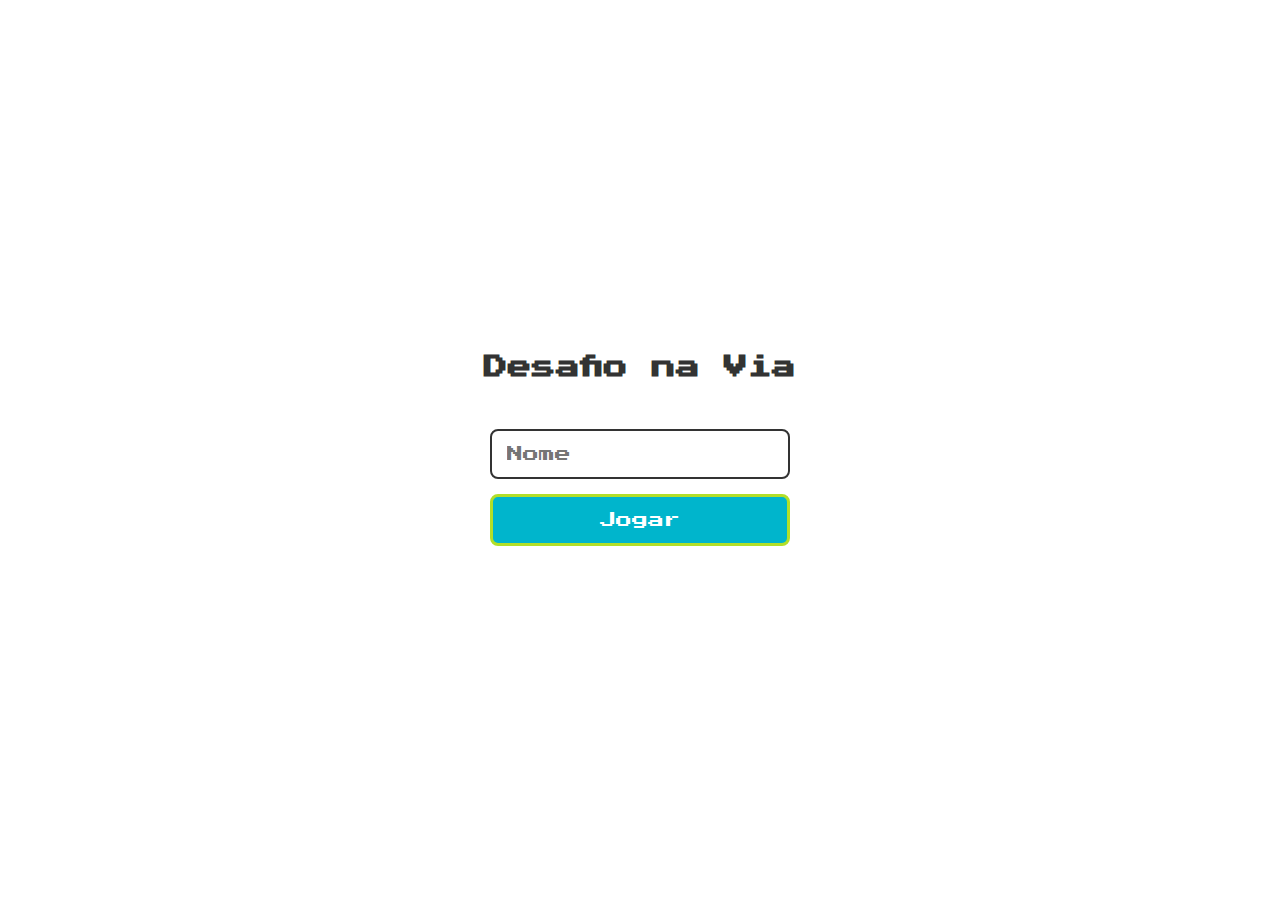
==== index.html @ 8903d3fb "first commit" ====
<!DOCTYPE html>
<html lang="en">

<head>
  <meta charset="UTF-8">
  <meta name="viewport" content="width=device-width, initial-scale=1.0">

  <link rel="stylesheet" href="./css/reset.css">
  <link rel="stylesheet" href="./css/login.css">

  <script defer src="./js/login.js"></script>
  <link rel="shortcut icon" href="./images/brain.png" type="image/x-icon">
  <title>Desafio na Via | Login</title>
</head>

<body>

  <form class="login-form">

    <div class="login__header">
      <!-- <img src="./images/logo.png" alt="logo">
      <img src="./images/cover.png" alt="brain icon"> -->
      <h1>Desafio na Via</h1>
    </div>

    <input type="text" placeholder="Nome" class="login__input">
    <button type="submit" class="login__button">Jogar</button>

  </form>

</body>

</html>
---- css/login.css ----
.login-form {
  align-items: center;
  display: flex;
  flex-direction: column;
  height: 100vh;
  justify-content: center;
}

.login__header {
  align-items: center;
  display: flex;
  flex-direction: column;
  justify-content: center;
  margin-bottom: 50px;
}

.login__header img {
  width: 250px;
}

.login__header h1 {
  color: #333;
  font-size: 1.5em;
}

.login__input {
  border: 2px solid #333;
  border-radius: 8px;
  color: #333;
  font-size: 1em;
  margin-bottom: 15px;
  max-width: 300px;
  outline: none;
  padding: 15px;
  width: 100%;
}

.login__button {
  background-color: #00b5cc;
  border: 3px solid #b2df28;
  border-radius: 8px;
  color: #fff;
  cursor: pointer;
  font-size: 1em;
  max-width: 300px;
  padding: 15px;
  width: 100%;
}

.login__button:disabled {
  background-color: #eee;
  border: 2px solid #969595;
  color: #aaa;
  cursor: auto;
}
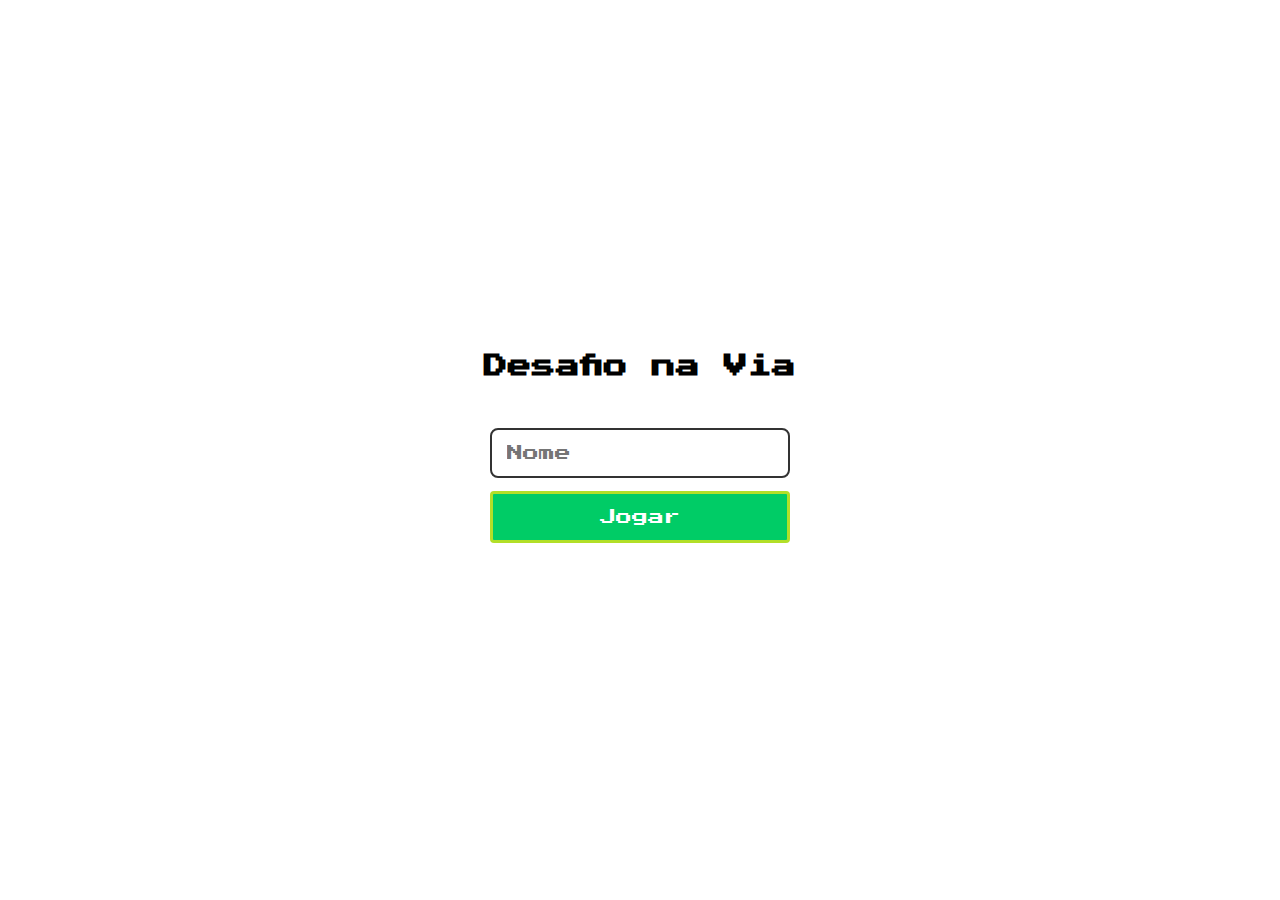
==== commit 7542f2ed: "ajustes de css" ====
--- a/index.html
+++ b/index.html
@@ -6,7 +6,7 @@
   <meta name="viewport" content="width=device-width, initial-scale=1.0">
 
   <link rel="stylesheet" href="./css/reset.css">
-  <link rel="stylesheet" href="./css/login.css">
+  <link rel="stylesheet" href="./css/styles.css">
 
   <script defer src="./js/login.js"></script>
   <link rel="shortcut icon" href="./images/brain.png" type="image/x-icon">
@@ -15,16 +15,18 @@
 
 <body>
 
-  <form class="login-form">
+  <form class="menu-form">
 
-    <div class="login__header">
+    <div class="menu__header">
       <!-- <img src="./images/logo.png" alt="logo">
       <img src="./images/cover.png" alt="brain icon"> -->
-      <h1>Desafio na Via</h1>
+      <h2>Desafio na Via</h2>
     </div>
 
-    <input type="text" placeholder="Nome" class="login__input">
-    <button type="submit" class="login__button">Jogar</button>
+    <div class="menu__buttonContainer vertical">
+      <input type="text" placeholder="Nome" class="menu__input">
+      <button type="submit" class="menu__button login__button_play">Jogar</button>
+    </div>
 
   </form>
 
--- a/css/styles.css
+++ b/css/styles.css
@@ -0,0 +1,206 @@
+@import url('https://fonts.googleapis.com/css2?family=Press+Start+2P&display=swap');
+
+* {
+	margin: 0;
+	padding: 0;
+	box-sizing: border-box;
+	list-style: none;
+	border: none;
+}
+
+button,
+header,
+.menu__header,
+.menu__input {
+	font-family: 'Press Start 2P', cursive;
+}
+
+.menu-form {
+	align-items: center;
+	display: flex;
+	flex-direction: column;
+	height: 100vh;
+	justify-content: center;
+}
+
+.menu__header {
+	align-items: center;
+	display: flex;
+	flex-direction: column;
+	justify-content: center;
+	margin-bottom: 50px;
+}
+
+.menu__header {
+	align-items: center;
+	display: flex;
+	flex-direction: column;
+	justify-content: center;
+	margin-bottom: 50px;
+}
+
+.menu__input {
+	border: 2px solid #333;
+	border-radius: 8px;
+	color: #333;
+	font-size: 1em;
+	max-width: 300px;
+	outline: none;
+	padding: 15px;
+	width: 100%;
+}
+
+.menu__buttonContainer {
+	display: grid;
+	gap: 10px;
+	justify-items: center;
+}
+
+.menu__buttonContainer.vertical {
+	grid-template-columns: repeat(1, 1fr);
+}
+
+.menu__buttonContainer.horizontal {
+	grid-template-columns: repeat(auto-fit, minmax(100px, 1fr));
+}
+
+.token__conexao {
+	align-items: center;
+	display: flex;
+	flex-direction: column;
+	height: 100vh;
+	justify-content: center;
+}
+
+.token__conexao>p {
+	color: #333;
+	font-size: 1.0em;
+}
+
+.token__content {
+	align-items: center;
+	display: flex;
+	flex-direction: column;
+	justify-content: center;
+}
+
+.container__token p {
+	text-align: justify;
+	width: 80%;
+	margin: 2rem auto;
+}
+
+#textoffer {
+	font-size: 0.8em;
+	font-family: Arial, Helvetica, sans-serif;
+}
+
+.menu__button {
+	border-radius: 4px;
+	border-style: solid;
+	color: #fff;
+	cursor: pointer;
+	font-size: 1em;
+	max-width: 300px;
+	padding: 15px;
+	min-width: 300px;
+	margin: 3px;
+}
+
+.menu__button:disabled {
+	background-color: #eee;
+	border: 2px solid #969595;
+	color: #aaa;
+	cursor: auto;
+}
+
+.invisible {
+	display: none;
+}
+
+/* Geral */
+.back_button {
+	background-color: #E68301;
+	border-color: #FFBA00;
+}
+
+/* Difficulty */
+.login__button_play {
+	background-color: #00cc66;
+	border-color: #b2df28;
+}
+
+/* Difficulty */
+.difficulty__button_easy {
+	background-color: #00cc66;
+	border-color: #b2df28;
+}
+
+.difficulty__button_medium {
+	background-color: #00b5cc;
+	border-color: #00bbfa;
+}
+
+.difficulty__button_hard {
+	background-color: #cc3300;
+	border-color: #e95c2d;
+}
+
+/* Mode */
+.mode__button_singleplayer {
+	background-color: #00cc66;
+	border-color: #b2df28;
+}
+
+.mode__button_local_multiplayer {
+	background-color: #00b5cc;
+	border-color: #00bbfa;
+}
+
+.mode__button_p2p_multiplayer {
+	background-color: #cc3300;
+	border-color: #e95c2d;
+}
+
+/* Connection */
+.mode__button_p2p_host {
+	background-color: #00cc66;
+	border-color: #b2df28;
+}
+
+.mode__button_p2p_join {
+	background-color: #00b5cc;
+	border-color: #00bbfa;
+}
+
+.connection__button_p2p_copy {
+	background-color: #00cc66;
+	border-color: #b2df28;
+}
+
+/* Jogo */
+.game__button_playAgain {
+	background-color: #00cc66;
+	border-color: #b2df28;
+}
+
+.game__button_giveUp {
+	background-color: #da1f1f;
+	border-color: #e95c2d;
+}
+
+.game__button_answerForm {
+	background-color: #00b5cc;
+	border-color: #00bbfa;
+}
+
+@media screen and (max-width:920px) {
+	.menu__button {
+		border-radius: 2px;
+		font-size: 0.8em;
+		max-width: 200px;
+		padding: 5px;
+		width: 100%;
+		margin: 2px;
+	}
+}